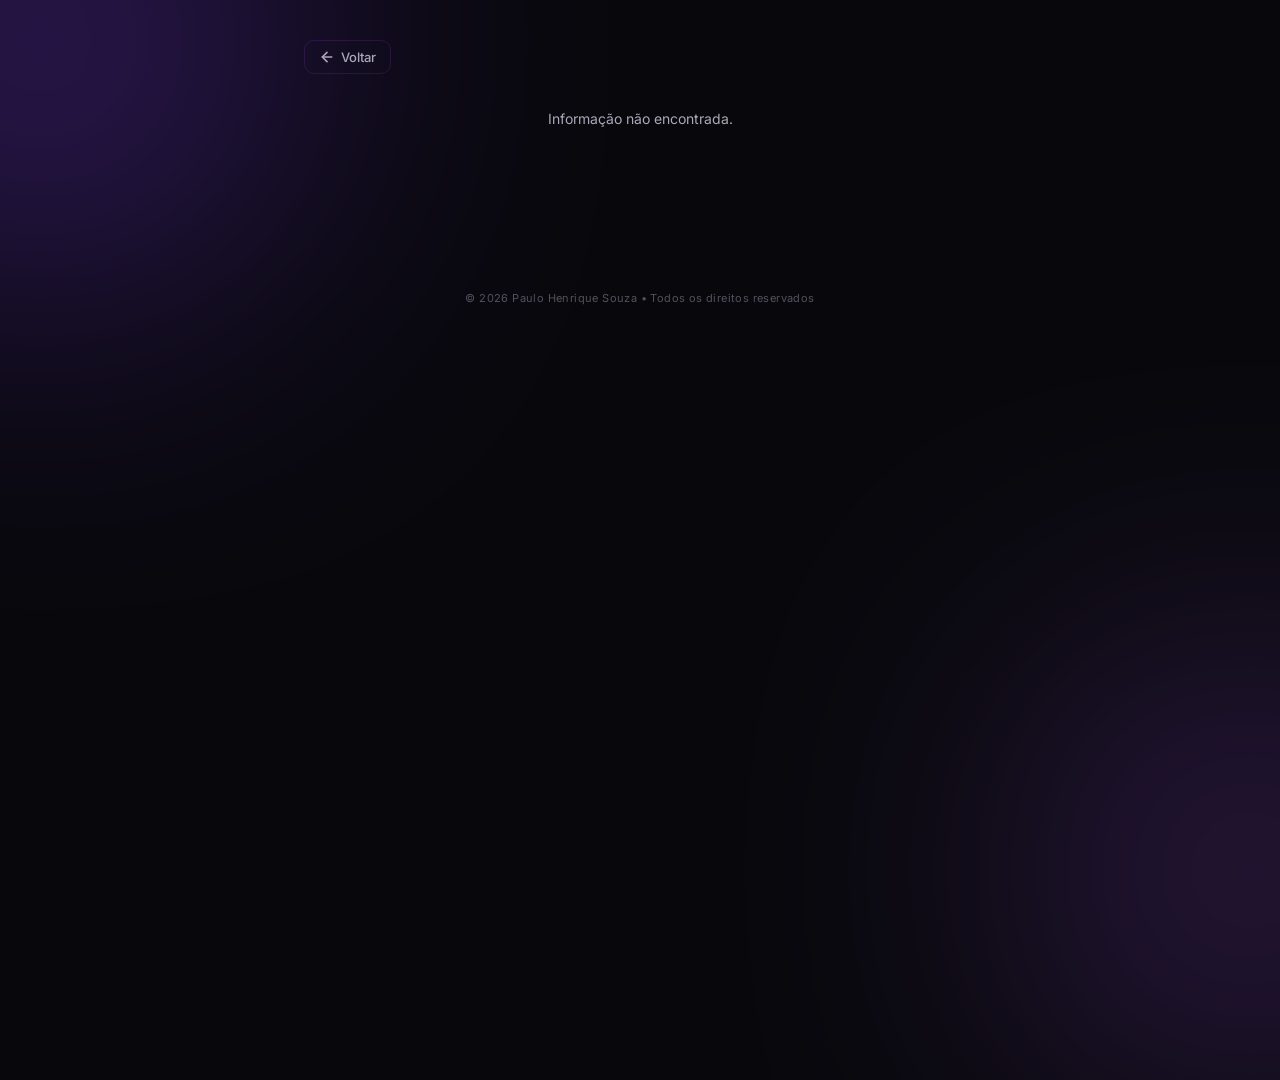
==== artigo.html @ f875420c "criando site" ====
<!DOCTYPE html>
<html lang="pt-BR">

<head>
    <meta charset="UTF-8">
    <meta name="viewport" content="width=device-width, initial-scale=1.0">
    <title>Informação - Paulo Henrique Souza</title>

    <meta name="description" content="Dicas e conteúdos sobre nutrição por Paulo Henrique Souza, nutricionista. Artigos sobre emagrecimento saudável, rótulos e alimentação consciente.">
    <link rel="canonical" href="https://paulohenriquex.github.io/paulohenriquenutri/artigo.html">
    <link rel="icon" type="image/svg+xml" href="favicon.svg">
    <link rel="apple-touch-icon" href="apple-touch-icon.png">

    <!-- Open Graph (preview ao compartilhar no WhatsApp, Instagram, Facebook...) -->
    <meta property="og:type" content="website">
    <meta property="og:site_name" content="Paulo Henrique Souza - Nutricionista">
    <meta property="og:title" content="Informação - Paulo Henrique Souza">
    <meta property="og:description" content="Dicas e conteúdos sobre nutrição por Paulo Henrique Souza, nutricionista. Artigos sobre emagrecimento saudável, rótulos e alimentação consciente.">
    <meta property="og:url" content="https://paulohenriquex.github.io/paulohenriquenutri/artigo.html">
    <meta property="og:image" content="https://paulohenriquex.github.io/paulohenriquenutri/og-image.jpg">
    <meta property="og:image:width" content="1200">
    <meta property="og:image:height" content="630">
    <meta property="og:locale" content="pt_BR">

    <!-- Twitter/X -->
    <meta name="twitter:card" content="summary_large_image">
    <meta name="twitter:title" content="Informação - Paulo Henrique Souza">
    <meta name="twitter:description" content="Dicas e conteúdos sobre nutrição por Paulo Henrique Souza, nutricionista. Artigos sobre emagrecimento saudável, rótulos e alimentação consciente.">
    <meta name="twitter:image" content="https://paulohenriquex.github.io/paulohenriquenutri/og-image.jpg">
    <link rel="preconnect" href="https://fonts.googleapis.com">
    <link rel="preconnect" href="https://fonts.gstatic.com" crossorigin>
    <link href="https://fonts.googleapis.com/css2?family=Inter:wght@300;400;500;600;700;800&display=swap"
        rel="stylesheet">
    <link rel="stylesheet" href="style.css">
    <link rel="stylesheet" href="informacoes.css">
</head>

<body class="pagina-info">

    <header class="topo">
        <a href="informacoes.html" class="voltar">
            <svg viewBox="0 0 24 24" fill="none" stroke="currentColor" stroke-width="2.5" stroke-linecap="round"
                stroke-linejoin="round">
                <line x1="19" y1="12" x2="5" y2="12" />
                <polyline points="12 19 5 12 12 5" />
            </svg>
            Voltar
        </a>
    </header>

    <article class="artigo" id="artigo">
        <div class="carregando">Carregando...</div>
    </article>

    <footer class="rodape-info">
        © 2026 Paulo Henrique Souza • Todos os direitos reservados
    </footer>

    <script src="artigo.js"></script>
</body>

</html>
---- style.css ----
/* ============================================
   VARIÁVEIS
   ============================================ */
:root {
    --roxo: #a855f7;
    --roxo-escuro: #7c3aed;
    --roxo-claro: #c084fc;
    --preto: #08080c;
    --card-bg: rgba(18, 18, 24, 0.75);
    --texto: #ffffff;
    --texto-suave: #a8a8b8;
    --texto-fraco: #52525f;
    --borda: rgba(168, 85, 247, 0.15);
    --borda-hover: rgba(168, 85, 247, 0.5);
    --raio: 24px;
    --transicao: cubic-bezier(0.22, 1, 0.36, 1);
}

/* ============================================
   RESET
   ============================================ */
* {
    margin: 0;
    padding: 0;
    box-sizing: border-box;
    font-family: 'Inter', sans-serif;
    -webkit-font-smoothing: antialiased;
    -moz-osx-font-smoothing: grayscale;
}

/* ============================================
   BODY
   ============================================ */
body {
    background: var(--preto);
    min-height: 100vh;
    display: flex;
    justify-content: center;
    align-items: center;
    padding: 24px;
    position: relative;
    overflow: hidden;
    color: var(--texto);
}

/* Brilhos de fundo */
body::before,
body::after {
    content: '';
    position: absolute;
    border-radius: 50%;
    filter: blur(140px);
    z-index: 0;
    pointer-events: none;
}

body::before {
    width: 520px;
    height: 520px;
    background: var(--roxo-escuro);
    top: -220px;
    left: -220px;
    opacity: 0.35;
    animation: float 12s ease-in-out infinite;
}

body::after {
    width: 420px;
    height: 420px;
    background: var(--roxo);
    bottom: -180px;
    right: -180px;
    opacity: 0.28;
    animation: float 14s ease-in-out infinite reverse;
}

@keyframes float {
    0%, 100% { transform: translate(0, 0) scale(1); }
    50% { transform: translate(40px, -40px) scale(1.05); }
}

/* ============================================
   CARD
   ============================================ */
.card {
    position: relative;
    z-index: 1;
    background: var(--card-bg);
    backdrop-filter: blur(24px) saturate(140%);
    -webkit-backdrop-filter: blur(24px) saturate(140%);
    border: 1px solid var(--borda);
    border-radius: var(--raio);
    padding: 52px 40px 44px;
    max-width: 420px;
    width: 100%;
    text-align: center;
    box-shadow:
        0 1px 0 rgba(255, 255, 255, 0.05) inset,
        0 30px 80px rgba(0, 0, 0, 0.6),
        0 0 120px rgba(124, 58, 237, 0.12);
    animation: fadeUp 0.9s var(--transicao) both;
}

/* Linha de brilho sutil no topo do card */
.card::before {
    content: '';
    position: absolute;
    top: 0;
    left: 50%;
    transform: translateX(-50%);
    width: 60%;
    height: 1px;
    background: linear-gradient(90deg, transparent, var(--roxo), transparent);
    opacity: 0.6;
}

@keyframes fadeUp {
    from {
        opacity: 0;
        transform: translateY(24px) scale(0.98);
    }
    to {
        opacity: 1;
        transform: translateY(0) scale(1);
    }
}

/* ============================================
   FOTO
   ============================================ */
.foto-wrapper {
    position: relative;
    display: inline-block;
    margin-bottom: 28px;
}

.foto-wrapper::before {
    content: '';
    position: absolute;
    inset: -4px;
    border-radius: 50%;
    background: conic-gradient(
        from 0deg,
        var(--roxo-escuro),
        var(--roxo-claro),
        var(--roxo),
        var(--roxo-escuro)
    );
    z-index: -1;
    animation: spin 8s linear infinite;
    filter: blur(0.5px);
}

.foto-wrapper::after {
    content: '';
    position: absolute;
    inset: -20px;
    border-radius: 50%;
    background: radial-gradient(circle, rgba(168, 85, 247, 0.25), transparent 70%);
    z-index: -2;
    opacity: 0.8;
    pointer-events: none;
}

@keyframes spin {
    to { transform: rotate(360deg); }
}

.foto {
    width: 160px;
    height: 160px;
    border-radius: 50%;
    object-fit: cover;
    object-position: center 30%;
    display: block;
    border: 4px solid var(--preto);
}

/* ============================================
   TEXTOS
   ============================================ */
h1 {
    font-size: 27px;
    font-weight: 700;
    letter-spacing: -0.6px;
    margin-bottom: 8px;
    background: linear-gradient(180deg, #ffffff 0%, #c9c9d6 100%);
    -webkit-background-clip: text;
    -webkit-text-fill-color: transparent;
    background-clip: text;
}

.titulo {
    color: var(--roxo-claro);
    font-size: 11px;
    font-weight: 600;
    letter-spacing: 4px;
    text-transform: uppercase;
    margin-bottom: 22px;
    opacity: 0.9;
}

.divider {
    width: 40px;
    height: 1px;
    background: linear-gradient(90deg, transparent, var(--roxo), transparent);
    margin: 0 auto 22px;
}

.descricao {
    color: var(--texto-suave);
    font-size: 14.5px;
    line-height: 1.65;
    font-weight: 300;
    margin-bottom: 32px;
    padding: 0 4px;
}

/* ============================================
   BOTÕES
   ============================================ */
.botoes {
    display: flex;
    flex-direction: column;
    gap: 12px;
}

.btn {
    display: flex;
    align-items: center;
    justify-content: center;
    gap: 10px;
    padding: 15px 22px;
    border-radius: 14px;
    text-decoration: none;
    font-weight: 600;
    font-size: 14.5px;
    letter-spacing: 0.2px;
    transition: all 0.35s var(--transicao);
    position: relative;
    overflow: hidden;
    border: 1px solid transparent;
    cursor: pointer;
}

.btn svg {
    width: 20px;
    height: 20px;
    flex-shrink: 0;
    transition: transform 0.35s var(--transicao);
}

.btn:hover svg {
    transform: scale(1.1);
}

/* --- WhatsApp (destaque) --- */
.btn-whatsapp {
    background: linear-gradient(135deg, var(--roxo-escuro), var(--roxo));
    color: #fff;
    box-shadow:
        0 1px 0 rgba(255, 255, 255, 0.2) inset,
        0 8px 24px rgba(124, 58, 237, 0.35);
}

.btn-whatsapp::before {
    content: '';
    position: absolute;
    top: 0;
    left: -120%;
    width: 100%;
    height: 100%;
    background: linear-gradient(
        90deg,
        transparent,
        rgba(255, 255, 255, 0.25),
        transparent
    );
    transition: left 0.7s var(--transicao);
}

.btn-whatsapp:hover {
    transform: translateY(-2px);
    box-shadow:
        0 1px 0 rgba(255, 255, 255, 0.2) inset,
        0 14px 32px rgba(124, 58, 237, 0.55);
}

.btn-whatsapp:hover::before {
    left: 120%;
}

.btn-whatsapp:active {
    transform: translateY(0);
}

/* --- Maps e Instagram (outline) --- */
.btn-maps,
.btn-instagram {
    background: rgba(255, 255, 255, 0.02);
    color: #d8d8e2;
    border: 1px solid rgba(168, 85, 247, 0.22);
}

.btn-maps:hover,
.btn-instagram:hover {
    transform: translateY(-2px);
    color: #fff;
    border-color: var(--borda-hover);
    background: rgba(168, 85, 247, 0.08);
    box-shadow: 0 10px 28px rgba(168, 85, 247, 0.18);
}

/* Instagram ganha o gradiente só no hover */
.btn-instagram:hover {
    background: linear-gradient(135deg, #833ab4, #fd1d1d, #fcb045);
    border-color: transparent;
    box-shadow: 0 12px 30px rgba(253, 29, 29, 0.35);
}

.btn:active {
    transform: translateY(0);
}

/* ============================================
   FOOTER
   ============================================ */
footer {
    margin-top: 34px;
    font-size: 11px;
    color: var(--texto-fraco);
    letter-spacing: 0.4px;
    font-weight: 400;
}

/* ============================================
   RESPONSIVO
   ============================================ */
@media (max-width: 480px) {
    .card {
        padding: 42px 26px 36px;
        border-radius: 22px;
    }
    .foto {
        width: 138px;
        height: 138px;
    }
    h1 {
        font-size: 23px;
    }
    .titulo {
        font-size: 10px;
        letter-spacing: 3px;
    }
    .btn {
        padding: 14px 18px;
        font-size: 14px;
    }
}

/* Acessibilidade: respeita quem prefere menos animação */
@media (prefers-reduced-motion: reduce) {
    *,
    *::before,
    *::after {
        animation-duration: 0.01ms !important;
        transition-duration: 0.01ms !important;
    }
}

/* ============================================
   BOTÃO IMC (mesma família visual)
   ============================================ */
.btn-imc {
    background: rgba(255, 255, 255, 0.02);
    color: #d8d8e2;
    border: 1px solid rgba(168, 85, 247, 0.22);
    font-family: inherit;
}

.btn-imc:hover {
    transform: translateY(-2px);
    color: #fff;
    border-color: var(--borda-hover);
    background: rgba(168, 85, 247, 0.08);
    box-shadow: 0 10px 28px rgba(168, 85, 247, 0.18);
}

/* ============================================
   MODAL
   ============================================ */
.modal {
    position: fixed;
    inset: 0;
    z-index: 100;
    display: flex;
    align-items: center;
    justify-content: center;
    padding: 20px;
    opacity: 0;
    visibility: hidden;
    transition: opacity 0.3s var(--transicao), visibility 0.3s;
}

.modal.aberto {
    opacity: 1;
    visibility: visible;
}

.modal-overlay {
    position: absolute;
    inset: 0;
    background: rgba(0, 0, 0, 0.7);
    backdrop-filter: blur(6px);
    -webkit-backdrop-filter: blur(6px);
    cursor: pointer;
}

.modal-card {
    position: relative;
    z-index: 1;
    background: rgba(18, 18, 24, 0.95);
    backdrop-filter: blur(24px);
    -webkit-backdrop-filter: blur(24px);
    border: 1px solid var(--borda);
    border-radius: 22px;
    padding: 36px 30px 30px;
    max-width: 380px;
    width: 100%;
    box-shadow: 0 30px 80px rgba(0, 0, 0, 0.7);
    transform: scale(0.94) translateY(10px);
    transition: transform 0.35s var(--transicao);
}

.modal.aberto .modal-card {
    transform: scale(1) translateY(0);
}

.modal-fechar {
    position: absolute;
    top: 14px;
    right: 14px;
    width: 32px;
    height: 32px;
    border-radius: 50%;
    border: 1px solid rgba(168, 85, 247, 0.2);
    background: transparent;
    color: #a8a8b8;
    display: flex;
    align-items: center;
    justify-content: center;
    cursor: pointer;
    transition: all 0.25s var(--transicao);
}

.modal-fechar:hover {
    background: rgba(168, 85, 247, 0.15);
    color: #fff;
    border-color: var(--borda-hover);
    transform: rotate(90deg);
}

.modal-fechar svg {
    width: 16px;
    height: 16px;
}

.modal-card h2 {
    font-size: 21px;
    font-weight: 700;
    letter-spacing: -0.4px;
    margin-bottom: 6px;
    background: linear-gradient(180deg, #fff 0%, #c9c9d6 100%);
    -webkit-background-clip: text;
    -webkit-text-fill-color: transparent;
    background-clip: text;
}

.modal-sub {
    color: var(--texto-suave);
    font-size: 13px;
    font-weight: 300;
    margin-bottom: 22px;
    line-height: 1.5;
}

.campo {
    margin-bottom: 14px;
    text-align: left;
}

.campo label {
    display: block;
    font-size: 12px;
    font-weight: 500;
    color: var(--texto-suave);
    margin-bottom: 6px;
    letter-spacing: 0.3px;
    text-transform: uppercase;
}

.campo input {
    width: 100%;
    padding: 13px 16px;
    border-radius: 12px;
    border: 1px solid rgba(168, 85, 247, 0.2);
    background: rgba(10, 10, 15, 0.6);
    color: #fff;
    font-size: 15px;
    font-family: inherit;
    outline: none;
    transition: all 0.25s var(--transicao);
}

.campo input::placeholder {
    color: #4a4a58;
}

.campo input:focus {
    border-color: var(--borda-hover);
    background: rgba(10, 10, 15, 0.85);
    box-shadow: 0 0 0 4px rgba(168, 85, 247, 0.1);
}

/* Remove as setinhas do input number */
.campo input::-webkit-outer-spin-button,
.campo input::-webkit-inner-spin-button {
    -webkit-appearance: none;
    margin: 0;
}
.campo input[type=number] {
    -moz-appearance: textfield;
}

.btn-calcular {
    width: 100%;
    padding: 14px;
    border-radius: 12px;
    border: none;
    background: linear-gradient(135deg, var(--roxo-escuro), var(--roxo));
    color: #fff;
    font-size: 15px;
    font-weight: 600;
    font-family: inherit;
    cursor: pointer;
    margin-top: 6px;
    transition: all 0.3s var(--transicao);
    box-shadow:
        0 1px 0 rgba(255, 255, 255, 0.2) inset,
        0 8px 24px rgba(124, 58, 237, 0.35);
}

.btn-calcular:hover {
    transform: translateY(-2px);
    box-shadow:
        0 1px 0 rgba(255, 255, 255, 0.2) inset,
        0 14px 32px rgba(124, 58, 237, 0.55);
}

.btn-calcular:active {
    transform: translateY(0);
}

/* Resultado */
.resultado {
    margin-top: 22px;
    padding: 20px;
    border-radius: 14px;
    background: rgba(10, 10, 15, 0.5);
    border: 1px solid rgba(168, 85, 247, 0.12);
    text-align: center;
    transition: all 0.4s var(--transicao);
}

.resultado-valor {
    font-size: 34px;
    font-weight: 700;
    letter-spacing: -1px;
    line-height: 1;
    margin-bottom: 6px;
    background: linear-gradient(180deg, #fff 0%, var(--roxo-claro) 100%);
    -webkit-background-clip: text;
    -webkit-text-fill-color: transparent;
    background-clip: text;
    transition: all 0.3s var(--transicao);
}

.resultado-class {
    font-size: 13px;
    color: var(--texto-suave);
    font-weight: 400;
    letter-spacing: 0.3px;
}

/* Faixas de referência */
.faixas {
    margin-top: 20px;
    padding-top: 18px;
    border-top: 1px solid rgba(168, 85, 247, 0.1);
    display: flex;
    flex-direction: column;
    gap: 8px;
}

.faixa {
    display: flex;
    align-items: center;
    gap: 10px;
    font-size: 12px;
    color: var(--texto-suave);
    font-weight: 300;
}

.dot {
    width: 8px;
    height: 8px;
    border-radius: 50%;
    flex-shrink: 0;
}

.dot.azul { background: #60a5fa; }
.dot.verde { background: #4ade80; }
.dot.amarelo { background: #facc15; }
.dot.laranja { background: #fb923c; }
.dot.vermelho { background: #f87171; }

/* ============================================
   BOTÃO FLUTUANTE WHATSAPP
   ============================================ */
.float-wpp {
    position: fixed;
    bottom: 24px;
    right: 24px;
    width: 56px;
    height: 56px;
    border-radius: 50%;
    background: linear-gradient(135deg, var(--roxo-escuro), var(--roxo));
    color: #fff;
    display: flex;
    align-items: center;
    justify-content: center;
    z-index: 50;
    box-shadow:
        0 1px 0 rgba(255, 255, 255, 0.25) inset,
        0 12px 32px rgba(124, 58, 237, 0.5);
    transition: all 0.3s var(--transicao);
    animation: pulse 2.5s infinite;
}

.float-wpp svg {
    width: 26px;
    height: 26px;
}

.float-wpp:hover {
    transform: scale(1.1) rotate(6deg);
    box-shadow:
        0 1px 0 rgba(255, 255, 255, 0.25) inset,
        0 16px 40px rgba(124, 58, 237, 0.7);
}

@keyframes pulse {
    0% {
        box-shadow:
            0 1px 0 rgba(255, 255, 255, 0.25) inset,
            0 12px 32px rgba(124, 58, 237, 0.5),
            0 0 0 0 rgba(168, 85, 247, 0.5);
    }
    70% {
        box-shadow:
            0 1px 0 rgba(255, 255, 255, 0.25) inset,
            0 12px 32px rgba(124, 58, 237, 0.5),
            0 0 0 16px rgba(168, 85, 247, 0);
    }
    100% {
        box-shadow:
            0 1px 0 rgba(255, 255, 255, 0.25) inset,
            0 12px 32px rgba(124, 58, 237, 0.5),
            0 0 0 0 rgba(168, 85, 247, 0);
    }
}

/* Ajuste do float em mobile */
@media (max-width: 480px) {
    .float-wpp {
        width: 52px;
        height: 52px;
        bottom: 18px;
        right: 18px;
    }
    .float-wpp svg {
        width: 24px;
        height: 24px;
    }
}

/* ============================================
   ANIMAÇÃO ESCALONADA DOS BOTÕES
   ============================================ */
.botoes .btn {
    animation: fadeUp 0.7s var(--transicao) both;
}

.botoes .btn:nth-child(1) { animation-delay: 0.15s; }
.botoes .btn:nth-child(2) { animation-delay: 0.25s; }
.botoes .btn:nth-child(3) { animation-delay: 0.35s; }
.botoes .btn:nth-child(4) { animation-delay: 0.45s; }

.btn-info {
    background: rgba(255, 255, 255, 0.02);
    color: #d8d8e2;
    border: 1px solid rgba(168, 85, 247, 0.22);
    font-family: inherit;
}

.btn-info:hover {
    transform: translateY(-2px);
    color: #fff;
    border-color: var(--borda-hover);
    background: rgba(168, 85, 247, 0.08);
    box-shadow: 0 10px 28px rgba(168, 85, 247, 0.18);
}
---- informacoes.css ----
/* ============================================
   PÁGINA DE INFORMAÇÕES
   ============================================ */
body.pagina-info {
    display: block;
    overflow-y: auto;
    padding: 0;
    background: var(--preto);
}

.topo {
    max-width: 720px;
    margin: 0 auto;
    padding: 40px 24px 30px;
    text-align: center;
    position: relative;
    z-index: 1;
}

.voltar {
    position: absolute;
    top: 40px;
    left: 24px;
    display: inline-flex;
    align-items: center;
    gap: 6px;
    color: var(--texto-suave);
    text-decoration: none;
    font-size: 13px;
    font-weight: 500;
    padding: 8px 14px;
    border-radius: 10px;
    border: 1px solid rgba(168, 85, 247, 0.15);
    transition: all 0.25s var(--transicao);
}

.voltar:hover {
    color: #fff;
    border-color: var(--borda-hover);
    background: rgba(168, 85, 247, 0.08);
}

.voltar svg {
    width: 16px;
    height: 16px;
}

.topo h1 {
    font-size: 32px;
    font-weight: 700;
    letter-spacing: -0.6px;
    margin-bottom: 8px;
    background: linear-gradient(180deg, #fff 0%, #c9c9d6 100%);
    -webkit-background-clip: text;
    -webkit-text-fill-color: transparent;
    background-clip: text;
}

.topo-sub {
    color: var(--texto-suave);
    font-size: 14px;
    font-weight: 300;
}

/* ============================================
   LISTA DE ARTIGOS
   ============================================ */
.lista-info {
    max-width: 720px;
    margin: 0 auto;
    padding: 0 24px 60px;
    position: relative;
    z-index: 1;
    display: flex;
    flex-direction: column;
    gap: 16px;
}

.carregando {
    text-align: center;
    color: var(--texto-suave);
    font-size: 14px;
    padding: 40px 0;
}

.card-info {
    background: var(--card-bg);
    backdrop-filter: blur(20px);
    -webkit-backdrop-filter: blur(20px);
    border: 1px solid var(--borda);
    border-radius: 18px;
    padding: 26px 26px 22px;
    transition: all 0.3s var(--transicao);
    animation: fadeUp 0.6s var(--transicao) both;
    cursor: pointer;
    text-decoration: none;
    color: inherit;
    display: block;
}

.card-info:hover {
    transform: translateY(-3px);
    border-color: var(--borda-hover);
    box-shadow: 0 16px 40px rgba(124, 58, 237, 0.2);
}

.card-info h2 {
    font-size: 19px;
    font-weight: 600;
    color: #fff;
    margin-bottom: 8px;
    letter-spacing: -0.3px;
    line-height: 1.3;
}

.card-info .data {
    font-size: 11px;
    color: var(--roxo-claro);
    font-weight: 500;
    letter-spacing: 2px;
    text-transform: uppercase;
    margin-bottom: 12px;
}

.card-info .resumo {
    font-size: 14px;
    color: var(--texto-suave);
    line-height: 1.6;
    font-weight: 300;
}

.card-info .ler-mais {
    display: inline-flex;
    align-items: center;
    gap: 6px;
    margin-top: 14px;
    font-size: 13px;
    font-weight: 600;
    color: var(--roxo-claro);
    transition: gap 0.25s var(--transicao);
}

.card-info:hover .ler-mais {
    gap: 10px;
}

.card-info .ler-mais svg {
    width: 14px;
    height: 14px;
}

.rodape-info {
    text-align: center;
    font-size: 11px;
    color: var(--texto-fraco);
    padding: 30px 24px;
    letter-spacing: 0.4px;
}

/* ============================================
   PÁGINA DE ARTIGO INDIVIDUAL
   ============================================ */
.artigo {
    max-width: 720px;
    margin: 0 auto;
    padding: 0 24px 60px;
    position: relative;
    z-index: 1;
}

.artigo h1 {
    font-size: 30px;
    font-weight: 700;
    letter-spacing: -0.5px;
    line-height: 1.25;
    margin-bottom: 14px;
    background: linear-gradient(180deg, #fff 0%, #c9c9d6 100%);
    -webkit-background-clip: text;
    -webkit-text-fill-color: transparent;
    background-clip: text;
    text-align: left;
}

.artigo .data {
    font-size: 11px;
    color: var(--roxo-claro);
    font-weight: 500;
    letter-spacing: 2px;
    text-transform: uppercase;
    margin-bottom: 28px;
}

.artigo .conteudo {
    color: var(--texto-suave);
    font-size: 15.5px;
    line-height: 1.75;
    font-weight: 300;
}

.artigo .conteudo p {
    margin-bottom: 16px;
}

.artigo .conteudo h3 {
    font-size: 18px;
    font-weight: 600;
    color: #fff;
    margin: 26px 0 12px;
    letter-spacing: -0.3px;
}

.artigo .conteudo ul {
    margin: 12px 0 18px 22px;
}

.artigo .conteudo li {
    margin-bottom: 8px;
}

.artigo .conteudo strong {
    color: #fff;
    font-weight: 600;
}

@media (max-width: 480px) {
    .topo {
        padding: 30px 20px 24px;
    }
    .topo h1 {
        font-size: 26px;
    }
    .voltar {
        top: 30px;
        left: 20px;
        padding: 6px 10px;
        font-size: 12px;
    }
    .lista-info, .artigo {
        padding-left: 20px;
        padding-right: 20px;
    }
    .card-info {
        padding: 22px 20px 18px;
    }
    .card-info h2 {
        font-size: 17px;
    }
    .artigo h1 {
        font-size: 24px;
    }
}
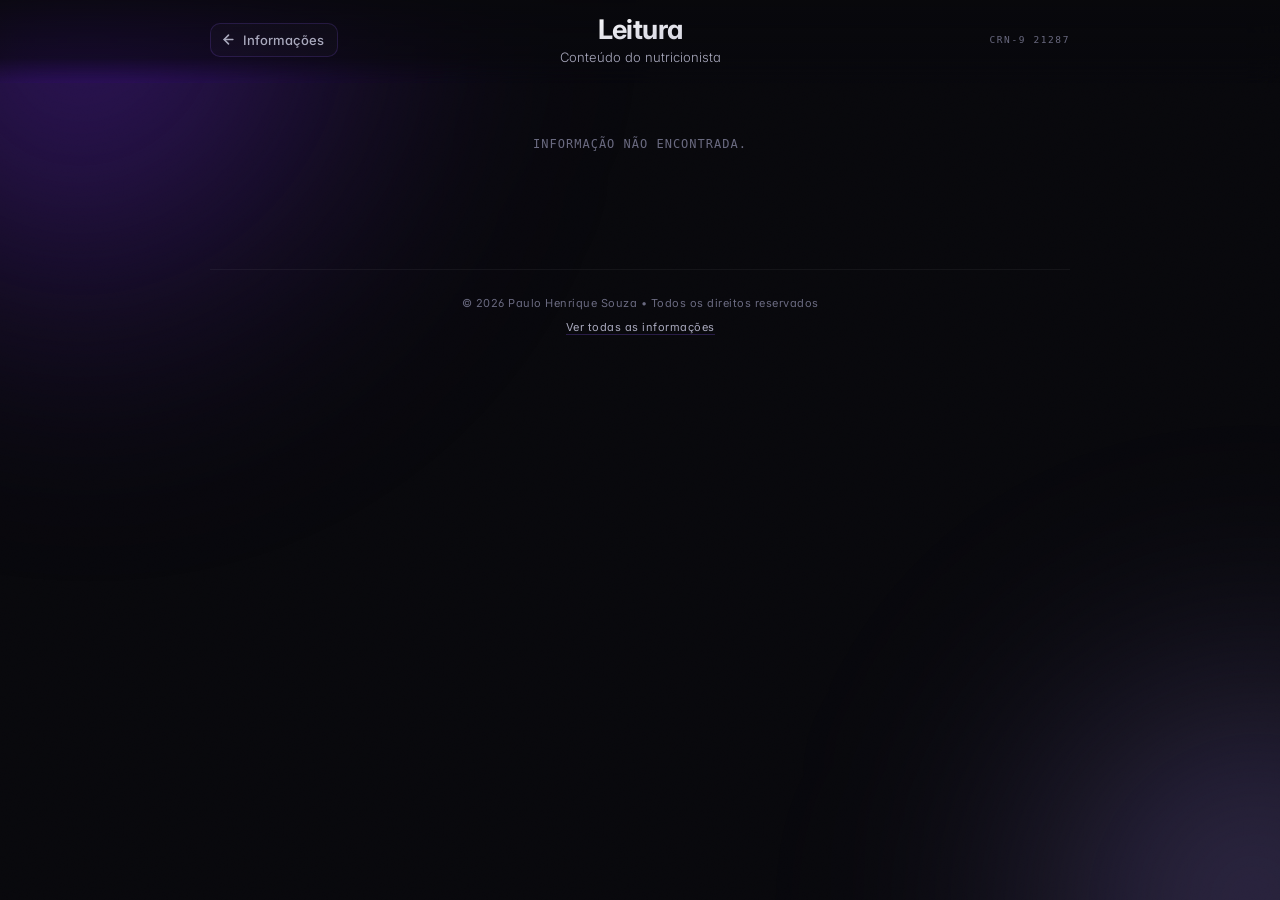
==== commit 22c870f5: "atualizando postagem" ====
--- a/artigo.html
+++ b/artigo.html
@@ -4,18 +4,21 @@
 <head>
     <meta charset="UTF-8">
     <meta name="viewport" content="width=device-width, initial-scale=1.0">
+    <meta name="theme-color" content="#08080c">
     <title>Informação - Paulo Henrique Souza</title>
 
-    <meta name="description" content="Dicas e conteúdos sobre nutrição por Paulo Henrique Souza, nutricionista. Artigos sobre emagrecimento saudável, rótulos e alimentação consciente.">
+    <meta name="description"
+        content="Dicas e conteúdos sobre nutrição por Paulo Henrique Souza, nutricionista. Artigos sobre emagrecimento saudável, rótulos e alimentação consciente.">
     <link rel="canonical" href="https://paulohenriquex.github.io/paulohenriquenutri/artigo.html">
     <link rel="icon" type="image/svg+xml" href="favicon.svg">
     <link rel="apple-touch-icon" href="apple-touch-icon.png">
 
     <!-- Open Graph (preview ao compartilhar no WhatsApp, Instagram, Facebook...) -->
-    <meta property="og:type" content="website">
+    <meta property="og:type" content="article">
     <meta property="og:site_name" content="Paulo Henrique Souza - Nutricionista">
     <meta property="og:title" content="Informação - Paulo Henrique Souza">
-    <meta property="og:description" content="Dicas e conteúdos sobre nutrição por Paulo Henrique Souza, nutricionista. Artigos sobre emagrecimento saudável, rótulos e alimentação consciente.">
+    <meta property="og:description"
+        content="Dicas e conteúdos sobre nutrição por Paulo Henrique Souza, nutricionista. Artigos sobre emagrecimento saudável, rótulos e alimentação consciente.">
     <meta property="og:url" content="https://paulohenriquex.github.io/paulohenriquenutri/artigo.html">
     <meta property="og:image" content="https://paulohenriquex.github.io/paulohenriquenutri/og-image.jpg">
     <meta property="og:image:width" content="1200">
@@ -25,7 +28,8 @@
     <!-- Twitter/X -->
     <meta name="twitter:card" content="summary_large_image">
     <meta name="twitter:title" content="Informação - Paulo Henrique Souza">
-    <meta name="twitter:description" content="Dicas e conteúdos sobre nutrição por Paulo Henrique Souza, nutricionista. Artigos sobre emagrecimento saudável, rótulos e alimentação consciente.">
+    <meta name="twitter:description"
+        content="Dicas e conteúdos sobre nutrição por Paulo Henrique Souza, nutricionista. Artigos sobre emagrecimento saudável, rótulos e alimentação consciente.">
     <meta name="twitter:image" content="https://paulohenriquex.github.io/paulohenriquenutri/og-image.jpg">
     <link rel="preconnect" href="https://fonts.googleapis.com">
     <link rel="preconnect" href="https://fonts.gstatic.com" crossorigin>
@@ -33,30 +37,51 @@
         rel="stylesheet">
     <link rel="stylesheet" href="style.css">
     <link rel="stylesheet" href="informacoes.css">
+
+    <!-- Marca que o JS está ativo (evita conteúdo escondido sem JS) -->
+    <script>document.documentElement.classList.add('js');</script>
 </head>
 
 <body class="pagina-info">
 
+    <!-- Fundo atmosférico -->
+    <div class="bg" aria-hidden="true"></div>
+    <div class="bg-grain" aria-hidden="true"></div>
+
     <header class="topo">
-        <a href="informacoes.html" class="voltar">
-            <svg viewBox="0 0 24 24" fill="none" stroke="currentColor" stroke-width="2.5" stroke-linecap="round"
-                stroke-linejoin="round">
-                <line x1="19" y1="12" x2="5" y2="12" />
-                <polyline points="12 19 5 12 12 5" />
-            </svg>
-            Voltar
-        </a>
+        <div class="topo-inner">
+            <a href="informacoes.html" class="voltar">
+                <svg viewBox="0 0 24 24" fill="none" stroke="currentColor" stroke-width="2.5" stroke-linecap="round"
+                    stroke-linejoin="round" aria-hidden="true">
+                    <line x1="19" y1="12" x2="5" y2="12" />
+                    <polyline points="12 19 5 12 12 5" />
+                </svg>
+                Informações
+            </a>
+
+            <div class="topo-centro">
+                <h1>Leitura</h1>
+                <p class="topo-sub">Conteúdo do nutricionista</p>
+            </div>
+
+            <span class="topo-marca" aria-hidden="true">CRN-9 21287</span>
+        </div>
     </header>
 
     <article class="artigo" id="artigo">
-        <div class="carregando">Carregando...</div>
+        <div class="carregando">Carregando…</div>
     </article>
 
     <footer class="rodape-info">
-        © 2026 Paulo Henrique Souza • Todos os direitos reservados
+        <p>© <span data-ano>2026</span> Paulo Henrique Souza • Todos os direitos reservados</p>
+        <p style="margin-top:10px">
+            <a class="rodape-link" href="informacoes.html">Ver todas as informações</a>
+        </p>
     </footer>
 
+    <!-- Utilidades compartilhadas (revelar ao rolar, ano do rodapé) -->
+    <script src="script.js"></script>
     <script src="artigo.js"></script>
 </body>
 
-</html>+</html>
--- a/style.css
+++ b/style.css
@@ -1,393 +1,493 @@
-/* ============================================
-   VARIÁVEIS
+/* ============================================================
+   PAULO HENRIQUE SOUZA — NUTRICIONISTA
+   Folha de estilo principal
+   ============================================================ */
+
+/* ============================================
+   1. TOKENS
    ============================================ */
 :root {
-    --roxo: #a855f7;
-    --roxo-escuro: #7c3aed;
-    --roxo-claro: #c084fc;
+    /* Marca */
+    --roxo: #8b5cf6;
+    --roxo-escuro: #6d28d9;
+    --roxo-claro: #c4b5fd;
+
+    /* Superfícies */
     --preto: #08080c;
-    --card-bg: rgba(18, 18, 24, 0.75);
-    --texto: #ffffff;
-    --texto-suave: #a8a8b8;
-    --texto-fraco: #52525f;
-    --borda: rgba(168, 85, 247, 0.15);
-    --borda-hover: rgba(168, 85, 247, 0.5);
-    --raio: 24px;
+    --fundo: #08080c;
+    --card-bg: rgba(20, 20, 30, 0.55);
+    --superficie: rgba(20, 20, 30, 0.55);
+    --superficie-alta: rgba(28, 28, 40, 0.72);
+
+    /* Texto */
+    --texto: #f4f4f8;
+    --texto-suave: #a9a9bd;
+    --texto-fraco: #6a6a80;
+
+    /* Bordas e luz */
+    --borda: rgba(139, 92, 246, 0.14);
+    --borda-forte: rgba(139, 92, 246, 0.34);
+    --borda-hover: rgba(139, 92, 246, 0.5);
+    --brilho: rgba(139, 92, 246, 0.28);
+
+    /* Formas */
+    --raio: 22px;
+    --raio-md: 14px;
+    --raio-pill: 999px;
+
+    /* Movimento */
+    --ease: cubic-bezier(0.22, 1, 0.36, 1);
     --transicao: cubic-bezier(0.22, 1, 0.36, 1);
-}
-
-/* ============================================
-   RESET
+
+    /* Tipografia */
+    --mono: ui-monospace, "SF Mono", SFMono-Regular, Menlo, Consolas, monospace;
+}
+
+/* ============================================
+   2. RESET
    ============================================ */
 * {
     margin: 0;
     padding: 0;
     box-sizing: border-box;
-    font-family: 'Inter', sans-serif;
+}
+
+html {
+    -webkit-text-size-adjust: 100%;
+}
+
+body {
+    font-family: 'Inter', -apple-system, BlinkMacSystemFont, 'Segoe UI', sans-serif;
     -webkit-font-smoothing: antialiased;
     -moz-osx-font-smoothing: grayscale;
-}
-
-/* ============================================
-   BODY
-   ============================================ */
-body {
-    background: var(--preto);
+    font-feature-settings: 'cv11', 'ss01';
+    background: var(--fundo);
+    color: var(--texto);
+}
+
+img,
+svg {
+    display: block;
+    max-width: 100%;
+}
+
+button,
+input {
+    font: inherit;
+    color: inherit;
+}
+
+::selection {
+    background: rgba(139, 92, 246, 0.35);
+    color: #fff;
+}
+
+/* Foco visível para navegação por teclado */
+:focus-visible {
+    outline: 2px solid var(--roxo-claro);
+    outline-offset: 3px;
+    border-radius: 6px;
+}
+
+/* Barra de rolagem discreta */
+::-webkit-scrollbar {
+    width: 10px;
+    height: 10px;
+}
+
+::-webkit-scrollbar-track {
+    background: transparent;
+}
+
+::-webkit-scrollbar-thumb {
+    background: rgba(139, 92, 246, 0.25);
+    border-radius: 999px;
+    border: 3px solid transparent;
+    background-clip: content-box;
+}
+
+::-webkit-scrollbar-thumb:hover {
+    background: rgba(139, 92, 246, 0.45);
+    background-clip: content-box;
+}
+
+/* ============================================
+   3. FUNDO ATMOSFÉRICO (fixo, sem "pular" no scroll)
+   ============================================ */
+.bg {
+    position: fixed;
+    inset: 0;
+    z-index: 0;
+    overflow: hidden;
+    pointer-events: none;
+}
+
+.bg::before,
+.bg::after {
+    content: '';
+    position: absolute;
+    border-radius: 50%;
+    filter: blur(120px);
+}
+
+/* Halo violeta superior esquerdo */
+.bg::before {
+    width: 46vw;
+    height: 46vw;
+    min-width: 320px;
+    min-height: 320px;
+    top: -14vw;
+    left: -10vw;
+    background: radial-gradient(circle at 30% 30%, rgba(109, 40, 217, 0.55), transparent 70%);
+    animation: drift 26s var(--ease) infinite;
+}
+
+/* Halo lilás inferior direito */
+.bg::after {
+    width: 38vw;
+    height: 38vw;
+    min-width: 280px;
+    min-height: 280px;
+    right: -12vw;
+    bottom: -14vw;
+    background: radial-gradient(circle at 70% 70%, rgba(167, 139, 250, 0.42), transparent 70%);
+    animation: drift 32s var(--ease) infinite reverse;
+}
+
+@keyframes drift {
+    0%, 100% { transform: translate3d(0, 0, 0) scale(1); }
+    50%      { transform: translate3d(3%, 4%, 0) scale(1.08); }
+}
+
+/* Textura sutil de grão — tira o aspecto "plástico" do gradiente */
+.bg-grain {
+    position: fixed;
+    inset: 0;
+    z-index: 1;
+    pointer-events: none;
+    opacity: 0.035;
+    mix-blend-mode: overlay;
+    background-image: url("data:image/svg+xml,%3Csvg xmlns='http://www.w3.org/2000/svg' width='160' height='160'%3E%3Cfilter id='n'%3E%3CfeTurbulence type='fractalNoise' baseFrequency='0.8' numOctaves='3' stitchTiles='stitch'/%3E%3C/filter%3E%3Crect width='160' height='160' filter='url(%23n)'/%3E%3C/svg%3E");
+}
+
+/* ============================================
+   4. PÁGINA INICIAL (link na bio)
+   ============================================ */
+body.pagina-home {
     min-height: 100vh;
+    min-height: 100dvh;
     display: flex;
     justify-content: center;
     align-items: center;
-    padding: 24px;
-    position: relative;
-    overflow: hidden;
-    color: var(--texto);
-}
-
-/* Brilhos de fundo */
-body::before,
-body::after {
-    content: '';
-    position: absolute;
-    border-radius: 50%;
-    filter: blur(140px);
-    z-index: 0;
-    pointer-events: none;
-}
-
-body::before {
-    width: 520px;
-    height: 520px;
-    background: var(--roxo-escuro);
-    top: -220px;
-    left: -220px;
-    opacity: 0.35;
-    animation: float 12s ease-in-out infinite;
-}
-
-body::after {
-    width: 420px;
-    height: 420px;
-    background: var(--roxo);
-    bottom: -180px;
-    right: -180px;
-    opacity: 0.28;
-    animation: float 14s ease-in-out infinite reverse;
-}
-
-@keyframes float {
-    0%, 100% { transform: translate(0, 0) scale(1); }
-    50% { transform: translate(40px, -40px) scale(1.05); }
-}
-
-/* ============================================
-   CARD
-   ============================================ */
+    padding: 32px 20px;
+    overflow-x: hidden;
+}
+
 .card {
     position: relative;
     z-index: 1;
+    width: 100%;
+    max-width: 900px;
     background: var(--card-bg);
-    backdrop-filter: blur(24px) saturate(140%);
-    -webkit-backdrop-filter: blur(24px) saturate(140%);
+    backdrop-filter: blur(28px) saturate(150%);
+    -webkit-backdrop-filter: blur(28px) saturate(150%);
     border: 1px solid var(--borda);
     border-radius: var(--raio);
-    padding: 52px 40px 44px;
-    max-width: 420px;
-    width: 100%;
-    text-align: center;
+    padding: 48px 44px 36px;
     box-shadow:
-        0 1px 0 rgba(255, 255, 255, 0.05) inset,
-        0 30px 80px rgba(0, 0, 0, 0.6),
-        0 0 120px rgba(124, 58, 237, 0.12);
-    animation: fadeUp 0.9s var(--transicao) both;
-}
-
-/* Linha de brilho sutil no topo do card */
+        inset 0 1px 0 rgba(255, 255, 255, 0.06),
+        0 32px 90px rgba(0, 0, 0, 0.55);
+}
+
+/* Fio de luz no topo do cartão */
 .card::before {
     content: '';
     position: absolute;
-    top: 0;
+    top: -1px;
     left: 50%;
     transform: translateX(-50%);
-    width: 60%;
+    width: min(420px, 70%);
     height: 1px;
-    background: linear-gradient(90deg, transparent, var(--roxo), transparent);
-    opacity: 0.6;
-}
-
-@keyframes fadeUp {
-    from {
-        opacity: 0;
-        transform: translateY(24px) scale(0.98);
-    }
-    to {
-        opacity: 1;
-        transform: translateY(0) scale(1);
-    }
-}
-
-/* ============================================
-   FOTO
-   ============================================ */
+    background: linear-gradient(90deg, transparent, rgba(196, 181, 253, 0.85), transparent);
+}
+
+/* Traço fino separando as duas colunas */
+.card::after {
+    content: '';
+    position: absolute;
+    top: 56px;
+    bottom: 92px;
+    left: 38%;
+    width: 1px;
+    background: linear-gradient(180deg, transparent, rgba(139, 92, 246, 0.28) 22%, rgba(139, 92, 246, 0.28) 78%, transparent);
+    pointer-events: none;
+}
+
+.card-inner {
+    display: grid;
+    grid-template-columns: minmax(0, 34%) minmax(0, 1fr);
+    gap: 48px;
+    align-items: center;
+}
+
+.identity {
+    text-align: center;
+}
+
+.actions {
+    min-width: 0;
+}
+
+/* --- Foto --- */
 .foto-wrapper {
     position: relative;
     display: inline-block;
-    margin-bottom: 28px;
-}
-
+    margin-bottom: 22px;
+    isolation: isolate;
+}
+
+/* Anel de gradiente */
 .foto-wrapper::before {
     content: '';
     position: absolute;
-    inset: -4px;
+    inset: -5px;
     border-radius: 50%;
-    background: conic-gradient(
-        from 0deg,
-        var(--roxo-escuro),
-        var(--roxo-claro),
-        var(--roxo),
-        var(--roxo-escuro)
-    );
-    z-index: -1;
-    animation: spin 8s linear infinite;
-    filter: blur(0.5px);
-}
-
+    background: conic-gradient(from 140deg, var(--roxo-escuro), var(--roxo-claro), var(--roxo), var(--roxo-escuro));
+    z-index: -2;
+    opacity: 0.9;
+}
+
+/* Aura suave por trás */
 .foto-wrapper::after {
     content: '';
     position: absolute;
-    inset: -20px;
+    inset: -34px;
     border-radius: 50%;
-    background: radial-gradient(circle, rgba(168, 85, 247, 0.25), transparent 70%);
-    z-index: -2;
-    opacity: 0.8;
-    pointer-events: none;
-}
-
-@keyframes spin {
-    to { transform: rotate(360deg); }
+    background: radial-gradient(circle, rgba(139, 92, 246, 0.22), transparent 70%);
+    z-index: -3;
+    transition: transform 0.6s var(--ease), opacity 0.6s var(--ease);
+}
+
+.foto-wrapper:hover::after {
+    transform: scale(1.12);
+    opacity: 1;
 }
 
 .foto {
-    width: 160px;
-    height: 160px;
+    width: 168px;
+    height: 168px;
     border-radius: 50%;
     object-fit: cover;
-    object-position: center 30%;
-    display: block;
-    border: 4px solid var(--preto);
-}
-
-/* ============================================
-   TEXTOS
-   ============================================ */
+    object-position: center 28%;
+    border: 5px solid var(--fundo);
+    transition: transform 0.6s var(--ease);
+}
+
+.foto-wrapper:hover .foto {
+    transform: scale(1.02);
+}
+
+/* --- Textos --- */
 h1 {
-    font-size: 27px;
+    font-size: 30px;
     font-weight: 700;
-    letter-spacing: -0.6px;
-    margin-bottom: 8px;
-    background: linear-gradient(180deg, #ffffff 0%, #c9c9d6 100%);
+    letter-spacing: -0.9px;
+    line-height: 1.1;
+    margin-bottom: 10px;
+    background: linear-gradient(170deg, #ffffff 20%, #b9b9cc 100%);
     -webkit-background-clip: text;
+    background-clip: text;
     -webkit-text-fill-color: transparent;
-    background-clip: text;
 }
 
 .titulo {
+    display: inline-flex;
+    align-items: center;
+    gap: 8px;
     color: var(--roxo-claro);
-    font-size: 11px;
-    font-weight: 600;
-    letter-spacing: 4px;
+    font-family: var(--mono);
+    font-size: 10.5px;
+    font-weight: 500;
+    letter-spacing: 1.6px;
     text-transform: uppercase;
-    margin-bottom: 22px;
-    opacity: 0.9;
+    opacity: 0.85;
+}
+
+.titulo::before {
+    content: '';
+    width: 5px;
+    height: 5px;
+    border-radius: 50%;
+    background: var(--roxo-claro);
+    box-shadow: 0 0 10px var(--roxo);
 }
 
 .divider {
-    width: 40px;
+    width: 44px;
     height: 1px;
+    margin: 22px auto;
     background: linear-gradient(90deg, transparent, var(--roxo), transparent);
-    margin: 0 auto 22px;
 }
 
 .descricao {
     color: var(--texto-suave);
-    font-size: 14.5px;
-    line-height: 1.65;
+    font-size: 15px;
+    line-height: 1.7;
     font-weight: 300;
-    margin-bottom: 32px;
-    padding: 0 4px;
-}
-
-/* ============================================
-   BOTÕES
+    margin-bottom: 26px;
+    text-wrap: pretty;
+}
+
+/* ============================================
+   5. BOTÕES
    ============================================ */
 .botoes {
     display: flex;
     flex-direction: column;
-    gap: 12px;
+    gap: 11px;
 }
 
 .btn {
+    position: relative;
     display: flex;
     align-items: center;
     justify-content: center;
-    gap: 10px;
+    gap: 11px;
     padding: 15px 22px;
-    border-radius: 14px;
+    border: 1px solid transparent;
+    border-radius: var(--raio-md);
+    background: transparent;
+    color: inherit;
+    font-size: 14.5px;
+    font-weight: 600;
+    letter-spacing: 0.1px;
+    text-align: center;
     text-decoration: none;
-    font-weight: 600;
-    font-size: 14.5px;
-    letter-spacing: 0.2px;
-    transition: all 0.35s var(--transicao);
-    position: relative;
+    cursor: pointer;
     overflow: hidden;
-    border: 1px solid transparent;
-    cursor: pointer;
+    -webkit-tap-highlight-color: transparent;
+    transition:
+        transform 0.4s var(--ease),
+        background-color 0.4s var(--ease),
+        border-color 0.4s var(--ease),
+        color 0.4s var(--ease),
+        box-shadow 0.4s var(--ease);
 }
 
 .btn svg {
-    width: 20px;
-    height: 20px;
+    width: 19px;
+    height: 19px;
     flex-shrink: 0;
-    transition: transform 0.35s var(--transicao);
+    transition: transform 0.4s var(--ease);
 }
 
 .btn:hover svg {
-    transform: scale(1.1);
-}
-
-/* --- WhatsApp (destaque) --- */
-.btn-whatsapp {
-    background: linear-gradient(135deg, var(--roxo-escuro), var(--roxo));
-    color: #fff;
-    box-shadow:
-        0 1px 0 rgba(255, 255, 255, 0.2) inset,
-        0 8px 24px rgba(124, 58, 237, 0.35);
-}
-
-.btn-whatsapp::before {
+    transform: scale(1.08);
+}
+
+/* Brilho que atravessa o botão no hover */
+.btn::before {
     content: '';
     position: absolute;
     top: 0;
-    left: -120%;
-    width: 100%;
+    left: -130%;
+    width: 55%;
     height: 100%;
-    background: linear-gradient(
-        90deg,
-        transparent,
-        rgba(255, 255, 255, 0.25),
-        transparent
-    );
-    transition: left 0.7s var(--transicao);
+    background: linear-gradient(90deg, transparent, rgba(255, 255, 255, 0.28), transparent);
+    transform: skewX(-18deg);
+    transition: left 0.75s var(--ease);
+    pointer-events: none;
+}
+
+.btn:hover::before {
+    left: 140%;
+}
+
+/* --- Ação principal (WhatsApp) --- */
+.btn-whatsapp {
+    background: linear-gradient(135deg, var(--roxo-escuro) 0%, var(--roxo) 100%);
+    color: #fff;
+    box-shadow:
+        inset 0 1px 0 rgba(255, 255, 255, 0.22),
+        0 10px 26px rgba(109, 40, 217, 0.32);
 }
 
 .btn-whatsapp:hover {
     transform: translateY(-2px);
+    background: linear-gradient(135deg, #5b21b6 0%, #7c3aed 100%);
     box-shadow:
-        0 1px 0 rgba(255, 255, 255, 0.2) inset,
-        0 14px 32px rgba(124, 58, 237, 0.55);
-}
-
-.btn-whatsapp:hover::before {
-    left: 120%;
-}
-
-.btn-whatsapp:active {
-    transform: translateY(0);
-}
-
-/* --- Maps e Instagram (outline) --- */
+        inset 0 1px 0 rgba(255, 255, 255, 0.22),
+        0 16px 36px rgba(109, 40, 217, 0.46);
+}
+
+/* --- Ações secundárias (contorno) --- */
+.btn-info,
+.btn-imc,
 .btn-maps,
 .btn-instagram {
-    background: rgba(255, 255, 255, 0.02);
-    color: #d8d8e2;
-    border: 1px solid rgba(168, 85, 247, 0.22);
-}
-
+    background: rgba(255, 255, 255, 0.022);
+    color: #d6d6e4;
+    border-color: rgba(139, 92, 246, 0.2);
+}
+
+.btn-info:hover,
+.btn-imc:hover,
 .btn-maps:hover,
 .btn-instagram:hover {
     transform: translateY(-2px);
     color: #fff;
+    background: rgba(139, 92, 246, 0.1);
     border-color: var(--borda-hover);
-    background: rgba(168, 85, 247, 0.08);
-    box-shadow: 0 10px 28px rgba(168, 85, 247, 0.18);
-}
-
-/* Instagram ganha o gradiente só no hover */
+    box-shadow: 0 12px 28px rgba(139, 92, 246, 0.16);
+}
+
 .btn-instagram:hover {
-    background: linear-gradient(135deg, #833ab4, #fd1d1d, #fcb045);
+    background: linear-gradient(135deg, rgba(131, 58, 180, 0.9), rgba(253, 29, 29, 0.85), rgba(252, 176, 69, 0.85));
     border-color: transparent;
-    box-shadow: 0 12px 30px rgba(253, 29, 29, 0.35);
+    box-shadow: 0 14px 32px rgba(253, 29, 29, 0.3);
 }
 
 .btn:active {
-    transform: translateY(0);
-}
-
-/* ============================================
-   FOOTER
+    transform: translateY(0) scale(0.99);
+}
+
+/* ============================================
+   6. RODAPÉ
    ============================================ */
 footer {
     margin-top: 34px;
+    padding-top: 20px;
+    border-top: 1px solid rgba(255, 255, 255, 0.05);
     font-size: 11px;
+    font-weight: 400;
+    letter-spacing: 0.5px;
     color: var(--texto-fraco);
-    letter-spacing: 0.4px;
-    font-weight: 400;
-}
-
-/* ============================================
-   RESPONSIVO
-   ============================================ */
-@media (max-width: 480px) {
-    .card {
-        padding: 42px 26px 36px;
-        border-radius: 22px;
-    }
-    .foto {
-        width: 138px;
-        height: 138px;
-    }
-    h1 {
-        font-size: 23px;
-    }
-    .titulo {
-        font-size: 10px;
-        letter-spacing: 3px;
-    }
-    .btn {
-        padding: 14px 18px;
-        font-size: 14px;
-    }
-}
-
-/* Acessibilidade: respeita quem prefere menos animação */
-@media (prefers-reduced-motion: reduce) {
-    *,
-    *::before,
-    *::after {
-        animation-duration: 0.01ms !important;
-        transition-duration: 0.01ms !important;
-    }
-}
-
-/* ============================================
-   BOTÃO IMC (mesma família visual)
-   ============================================ */
-.btn-imc {
-    background: rgba(255, 255, 255, 0.02);
-    color: #d8d8e2;
-    border: 1px solid rgba(168, 85, 247, 0.22);
-    font-family: inherit;
-}
-
-.btn-imc:hover {
-    transform: translateY(-2px);
-    color: #fff;
-    border-color: var(--borda-hover);
-    background: rgba(168, 85, 247, 0.08);
-    box-shadow: 0 10px 28px rgba(168, 85, 247, 0.18);
-}
-
-/* ============================================
-   MODAL
+    text-align: center;
+}
+
+/* ============================================
+   7. ANIMAÇÕES DE ENTRADA
+   Escondem apenas quando o JS está ativo,
+   para nunca haver conteúdo invisível.
+   ============================================ */
+.reveal {
+    transition:
+        opacity 0.9s var(--ease) var(--d, 0s),
+        transform 0.9s var(--ease) var(--d, 0s);
+}
+
+html.js .reveal {
+    opacity: 0;
+    transform: translateY(16px);
+}
+
+html.js .reveal.is-visible {
+    opacity: 1;
+    transform: none;
+}
+
+/* ============================================
+   8. MODAL (calculadora de IMC)
    ============================================ */
 .modal {
     position: fixed;
@@ -399,7 +499,7 @@
     padding: 20px;
     opacity: 0;
     visibility: hidden;
-    transition: opacity 0.3s var(--transicao), visibility 0.3s;
+    transition: opacity 0.3s var(--ease), visibility 0.3s;
 }
 
 .modal.aberto {
@@ -410,26 +510,30 @@
 .modal-overlay {
     position: absolute;
     inset: 0;
-    background: rgba(0, 0, 0, 0.7);
-    backdrop-filter: blur(6px);
-    -webkit-backdrop-filter: blur(6px);
+    background: rgba(4, 4, 8, 0.72);
+    backdrop-filter: blur(8px);
+    -webkit-backdrop-filter: blur(8px);
     cursor: pointer;
 }
 
 .modal-card {
     position: relative;
     z-index: 1;
-    background: rgba(18, 18, 24, 0.95);
-    backdrop-filter: blur(24px);
-    -webkit-backdrop-filter: blur(24px);
+    width: 100%;
+    max-width: 390px;
+    max-height: 90vh;
+    overflow-y: auto;
+    padding: 38px 30px 30px;
+    background: rgba(16, 16, 24, 0.94);
+    backdrop-filter: blur(26px);
+    -webkit-backdrop-filter: blur(26px);
     border: 1px solid var(--borda);
-    border-radius: 22px;
-    padding: 36px 30px 30px;
-    max-width: 380px;
-    width: 100%;
-    box-shadow: 0 30px 80px rgba(0, 0, 0, 0.7);
-    transform: scale(0.94) translateY(10px);
-    transition: transform 0.35s var(--transicao);
+    border-radius: 20px;
+    box-shadow:
+        inset 0 1px 0 rgba(255, 255, 255, 0.06),
+        0 30px 80px rgba(0, 0, 0, 0.65);
+    transform: scale(0.95) translateY(12px);
+    transition: transform 0.4s var(--ease);
 }
 
 .modal.aberto .modal-card {
@@ -442,46 +546,46 @@
     right: 14px;
     width: 32px;
     height: 32px;
-    border-radius: 50%;
-    border: 1px solid rgba(168, 85, 247, 0.2);
-    background: transparent;
-    color: #a8a8b8;
     display: flex;
     align-items: center;
     justify-content: center;
+    border: 1px solid rgba(139, 92, 246, 0.2);
+    border-radius: 50%;
+    background: transparent;
+    color: var(--texto-suave);
     cursor: pointer;
-    transition: all 0.25s var(--transicao);
+    transition: all 0.3s var(--ease);
 }
 
 .modal-fechar:hover {
-    background: rgba(168, 85, 247, 0.15);
+    background: rgba(139, 92, 246, 0.16);
+    border-color: var(--borda-hover);
     color: #fff;
-    border-color: var(--borda-hover);
     transform: rotate(90deg);
 }
 
 .modal-fechar svg {
-    width: 16px;
-    height: 16px;
+    width: 15px;
+    height: 15px;
 }
 
 .modal-card h2 {
-    font-size: 21px;
+    font-size: 22px;
     font-weight: 700;
-    letter-spacing: -0.4px;
+    letter-spacing: -0.5px;
     margin-bottom: 6px;
     background: linear-gradient(180deg, #fff 0%, #c9c9d6 100%);
     -webkit-background-clip: text;
+    background-clip: text;
     -webkit-text-fill-color: transparent;
-    background-clip: text;
 }
 
 .modal-sub {
-    color: var(--texto-suave);
     font-size: 13px;
     font-weight: 300;
-    margin-bottom: 22px;
     line-height: 1.5;
+    color: var(--texto-suave);
+    margin-bottom: 24px;
 }
 
 .campo {
@@ -491,115 +595,114 @@
 
 .campo label {
     display: block;
-    font-size: 12px;
+    margin-bottom: 6px;
+    font-family: var(--mono);
+    font-size: 10.5px;
     font-weight: 500;
+    letter-spacing: 1.2px;
+    text-transform: uppercase;
     color: var(--texto-suave);
-    margin-bottom: 6px;
-    letter-spacing: 0.3px;
-    text-transform: uppercase;
 }
 
 .campo input {
     width: 100%;
     padding: 13px 16px;
+    border: 1px solid rgba(139, 92, 246, 0.2);
     border-radius: 12px;
-    border: 1px solid rgba(168, 85, 247, 0.2);
-    background: rgba(10, 10, 15, 0.6);
+    background: rgba(8, 8, 14, 0.6);
     color: #fff;
     font-size: 15px;
-    font-family: inherit;
     outline: none;
-    transition: all 0.25s var(--transicao);
+    transition: all 0.3s var(--ease);
 }
 
 .campo input::placeholder {
-    color: #4a4a58;
+    color: #4d4d60;
 }
 
 .campo input:focus {
     border-color: var(--borda-hover);
-    background: rgba(10, 10, 15, 0.85);
-    box-shadow: 0 0 0 4px rgba(168, 85, 247, 0.1);
-}
-
-/* Remove as setinhas do input number */
+    background: rgba(8, 8, 14, 0.9);
+    box-shadow: 0 0 0 4px rgba(139, 92, 246, 0.12);
+}
+
 .campo input::-webkit-outer-spin-button,
 .campo input::-webkit-inner-spin-button {
     -webkit-appearance: none;
     margin: 0;
 }
+
 .campo input[type=number] {
     -moz-appearance: textfield;
+    appearance: textfield;
 }
 
 .btn-calcular {
     width: 100%;
-    padding: 14px;
+    margin-top: 8px;
+    padding: 15px;
+    border: none;
     border-radius: 12px;
-    border: none;
     background: linear-gradient(135deg, var(--roxo-escuro), var(--roxo));
     color: #fff;
     font-size: 15px;
     font-weight: 600;
-    font-family: inherit;
     cursor: pointer;
-    margin-top: 6px;
-    transition: all 0.3s var(--transicao);
     box-shadow:
-        0 1px 0 rgba(255, 255, 255, 0.2) inset,
-        0 8px 24px rgba(124, 58, 237, 0.35);
+        inset 0 1px 0 rgba(255, 255, 255, 0.22),
+        0 10px 26px rgba(109, 40, 217, 0.32);
+    transition: all 0.3s var(--ease);
 }
 
 .btn-calcular:hover {
     transform: translateY(-2px);
+    background: linear-gradient(135deg, #5b21b6, #7c3aed);
     box-shadow:
-        0 1px 0 rgba(255, 255, 255, 0.2) inset,
-        0 14px 32px rgba(124, 58, 237, 0.55);
+        inset 0 1px 0 rgba(255, 255, 255, 0.22),
+        0 16px 36px rgba(109, 40, 217, 0.46);
 }
 
 .btn-calcular:active {
     transform: translateY(0);
 }
 
-/* Resultado */
 .resultado {
     margin-top: 22px;
     padding: 20px;
+    border: 1px solid rgba(139, 92, 246, 0.14);
     border-radius: 14px;
-    background: rgba(10, 10, 15, 0.5);
-    border: 1px solid rgba(168, 85, 247, 0.12);
+    background: rgba(8, 8, 14, 0.5);
     text-align: center;
-    transition: all 0.4s var(--transicao);
+    transition: all 0.4s var(--ease);
 }
 
 .resultado-valor {
-    font-size: 34px;
+    font-size: 36px;
     font-weight: 700;
-    letter-spacing: -1px;
+    letter-spacing: -1.2px;
     line-height: 1;
-    margin-bottom: 6px;
+    margin-bottom: 8px;
     background: linear-gradient(180deg, #fff 0%, var(--roxo-claro) 100%);
     -webkit-background-clip: text;
+    background-clip: text;
     -webkit-text-fill-color: transparent;
-    background-clip: text;
-    transition: all 0.3s var(--transicao);
+    transition: all 0.3s var(--ease);
 }
 
 .resultado-class {
     font-size: 13px;
-    color: var(--texto-suave);
     font-weight: 400;
     letter-spacing: 0.3px;
-}
-
-/* Faixas de referência */
+    color: var(--texto-suave);
+}
+
 .faixas {
-    margin-top: 20px;
-    padding-top: 18px;
-    border-top: 1px solid rgba(168, 85, 247, 0.1);
     display: flex;
     flex-direction: column;
     gap: 8px;
+    margin-top: 20px;
+    padding-top: 18px;
+    border-top: 1px solid rgba(139, 92, 246, 0.1);
 }
 
 .faixa {
@@ -607,13 +710,13 @@
     align-items: center;
     gap: 10px;
     font-size: 12px;
+    font-weight: 300;
     color: var(--texto-suave);
-    font-weight: 300;
 }
 
 .dot {
-    width: 8px;
-    height: 8px;
+    width: 7px;
+    height: 7px;
     border-radius: 50%;
     flex-shrink: 0;
 }
@@ -625,98 +728,209 @@
 .dot.vermelho { background: #f87171; }
 
 /* ============================================
-   BOTÃO FLUTUANTE WHATSAPP
+   9. BOTÃO FLUTUANTE DO WHATSAPP
    ============================================ */
 .float-wpp {
     position: fixed;
-    bottom: 24px;
-    right: 24px;
-    width: 56px;
-    height: 56px;
+    right: 22px;
+    bottom: 22px;
+    z-index: 60;
+    width: 54px;
+    height: 54px;
+    display: flex;
+    align-items: center;
+    justify-content: center;
     border-radius: 50%;
     background: linear-gradient(135deg, var(--roxo-escuro), var(--roxo));
     color: #fff;
-    display: flex;
+    box-shadow:
+        inset 0 1px 0 rgba(255, 255, 255, 0.25),
+        0 14px 30px rgba(109, 40, 217, 0.42);
+    transition: transform 0.4s var(--ease), background 0.4s var(--ease), box-shadow 0.4s var(--ease);
+}
+
+/* Anel pulsante discreto */
+.float-wpp::after {
+    content: '';
+    position: absolute;
+    inset: 0;
+    border-radius: 50%;
+    border: 1px solid rgba(196, 181, 253, 0.55);
+    animation: halo 3s var(--ease) infinite;
+    pointer-events: none;
+}
+
+@keyframes halo {
+    0%   { transform: scale(1); opacity: 0.55; }
+    70%  { transform: scale(1.45); opacity: 0; }
+    100% { transform: scale(1.45); opacity: 0; }
+}
+
+.float-wpp svg {
+    width: 25px;
+    height: 25px;
+}
+
+.float-wpp:hover {
+    transform: translateY(-3px) scale(1.05);
+    background: linear-gradient(135deg, #1faa55, #25D366);
+    box-shadow: 0 18px 36px rgba(37, 211, 102, 0.38);
+}
+
+/* ============================================
+   10. CTA NO FINAL DOS ARTIGOS
+   ============================================ */
+.cta-box {
+    margin-top: 40px;
+    padding: 30px 26px;
+    border: 1px solid rgba(139, 92, 246, 0.22);
+    border-radius: 18px;
+    background: linear-gradient(135deg, rgba(109, 40, 217, 0.16), rgba(139, 92, 246, 0.06));
+    text-align: center;
+}
+
+.cta-texto {
+    margin-bottom: 16px;
+    font-size: 16px;
+    font-weight: 600;
+    letter-spacing: -0.2px;
+    color: #fff;
+}
+
+.btn-whatsapp-artigo {
+    position: relative;
+    display: inline-flex;
     align-items: center;
     justify-content: center;
-    z-index: 50;
+    gap: 9px;
+    padding: 14px 26px;
+    border-radius: 12px;
+    background: linear-gradient(135deg, var(--roxo-escuro), var(--roxo));
+    color: #fff;
+    font-size: 14.5px;
+    font-weight: 600;
+    text-decoration: none;
+    overflow: hidden;
     box-shadow:
-        0 1px 0 rgba(255, 255, 255, 0.25) inset,
-        0 12px 32px rgba(124, 58, 237, 0.5);
-    transition: all 0.3s var(--transicao);
-    animation: pulse 2.5s infinite;
-}
-
-.float-wpp svg {
-    width: 26px;
-    height: 26px;
-}
-
-.float-wpp:hover {
-    transform: scale(1.1) rotate(6deg);
+        inset 0 1px 0 rgba(255, 255, 255, 0.2),
+        0 10px 26px rgba(109, 40, 217, 0.32);
+    transition: all 0.35s var(--ease);
+}
+
+.btn-whatsapp-artigo:hover {
+    transform: translateY(-2px);
     box-shadow:
-        0 1px 0 rgba(255, 255, 255, 0.25) inset,
-        0 16px 40px rgba(124, 58, 237, 0.7);
-}
-
-@keyframes pulse {
-    0% {
-        box-shadow:
-            0 1px 0 rgba(255, 255, 255, 0.25) inset,
-            0 12px 32px rgba(124, 58, 237, 0.5),
-            0 0 0 0 rgba(168, 85, 247, 0.5);
-    }
-    70% {
-        box-shadow:
-            0 1px 0 rgba(255, 255, 255, 0.25) inset,
-            0 12px 32px rgba(124, 58, 237, 0.5),
-            0 0 0 16px rgba(168, 85, 247, 0);
-    }
-    100% {
-        box-shadow:
-            0 1px 0 rgba(255, 255, 255, 0.25) inset,
-            0 12px 32px rgba(124, 58, 237, 0.5),
-            0 0 0 0 rgba(168, 85, 247, 0);
-    }
-}
-
-/* Ajuste do float em mobile */
-@media (max-width: 480px) {
+        inset 0 1px 0 rgba(255, 255, 255, 0.2),
+        0 16px 36px rgba(109, 40, 217, 0.46);
+}
+
+.btn-whatsapp-artigo:active {
+    transform: translateY(0);
+}
+
+/* Links dentro do texto do artigo */
+.artigo .conteudo a {
+    color: var(--roxo-claro);
+    text-decoration: none;
+    border-bottom: 1px solid rgba(196, 181, 253, 0.3);
+    transition: all 0.2s var(--ease);
+}
+
+.artigo .conteudo a:hover {
+    color: #fff;
+    border-bottom-color: var(--roxo-claro);
+}
+
+/* ============================================
+   11. RESPONSIVO
+   ============================================ */
+@media (max-width: 820px) {
+    .card {
+        max-width: 440px;
+        padding: 40px 26px 32px;
+    }
+
+    /* Empilha: identidade em cima, ações embaixo */
+    .card::after {
+        display: none;
+    }
+
+    .card-inner {
+        grid-template-columns: minmax(0, 1fr);
+        gap: 26px;
+    }
+
+    .foto {
+        width: 148px;
+        height: 148px;
+    }
+
+    h1 {
+        font-size: 25px;
+    }
+
+    .titulo {
+        font-size: 10px;
+        letter-spacing: 1.3px;
+    }
+
+    .descricao {
+        font-size: 14.5px;
+        margin-bottom: 24px;
+    }
+
+    .btn {
+        padding: 14px 18px;
+        font-size: 14px;
+    }
+
     .float-wpp {
-        width: 52px;
-        height: 52px;
-        bottom: 18px;
-        right: 18px;
-    }
+        right: 16px;
+        bottom: 16px;
+        width: 50px;
+        height: 50px;
+    }
+
     .float-wpp svg {
-        width: 24px;
-        height: 24px;
-    }
-}
-
-/* ============================================
-   ANIMAÇÃO ESCALONADA DOS BOTÕES
-   ============================================ */
-.botoes .btn {
-    animation: fadeUp 0.7s var(--transicao) both;
-}
-
-.botoes .btn:nth-child(1) { animation-delay: 0.15s; }
-.botoes .btn:nth-child(2) { animation-delay: 0.25s; }
-.botoes .btn:nth-child(3) { animation-delay: 0.35s; }
-.botoes .btn:nth-child(4) { animation-delay: 0.45s; }
-
-.btn-info {
-    background: rgba(255, 255, 255, 0.02);
-    color: #d8d8e2;
-    border: 1px solid rgba(168, 85, 247, 0.22);
-    font-family: inherit;
-}
-
-.btn-info:hover {
-    transform: translateY(-2px);
-    color: #fff;
-    border-color: var(--borda-hover);
-    background: rgba(168, 85, 247, 0.08);
-    box-shadow: 0 10px 28px rgba(168, 85, 247, 0.18);
-}+        width: 23px;
+        height: 23px;
+    }
+
+    footer {
+        margin-top: 28px;
+    }
+}
+
+@media (max-width: 380px) {
+    .card {
+        padding: 34px 20px 28px;
+    }
+
+    .foto {
+        width: 130px;
+        height: 130px;
+    }
+}
+
+/* ============================================
+   12. ACESSIBILIDADE — MOVIMENTO REDUZIDO
+   ============================================ */
+@media (prefers-reduced-motion: reduce) {
+    *,
+    *::before,
+    *::after {
+        animation-duration: 0.01ms !important;
+        animation-iteration-count: 1 !important;
+        transition-duration: 0.01ms !important;
+        scroll-behavior: auto !important;
+    }
+}
+
+@media (prefers-reduced-transparency: reduce) {
+    .card,
+    .modal-card {
+        backdrop-filter: none;
+        -webkit-backdrop-filter: none;
+        background: #12121c;
+    }
+}
--- a/informacoes.css
+++ b/informacoes.css
@@ -1,251 +1,522 @@
-/* ============================================
-   PÁGINA DE INFORMAÇÕES
+/* ============================================================
+   PÁGINAS INTERNAS — LISTA DE INFORMAÇÕES E ARTIGO
+   Depende dos tokens definidos em style.css
+   ============================================================ */
+
+/* ============================================
+   PÁGINA
    ============================================ */
 body.pagina-info {
     display: block;
-    overflow-y: auto;
+    min-height: 100vh;
+    overflow-x: hidden;
     padding: 0;
-    background: var(--preto);
-}
-
-.topo {
-    max-width: 720px;
-    margin: 0 auto;
-    padding: 40px 24px 30px;
-    text-align: center;
+}
+
+.topo,
+.lista-info,
+.pagina-info .artigo,
+.rodape-info {
     position: relative;
     z-index: 1;
 }
 
+/* ============================================
+   TOPO (nav sticky)
+   ============================================ */
+.topo {
+    position: sticky;
+    top: 0;
+    z-index: 20;
+    padding: 14px 24px 18px;
+    background: linear-gradient(180deg, rgba(8, 8, 12, 0.88) 0%, rgba(8, 8, 12, 0.66) 70%, rgba(8, 8, 12, 0) 100%);
+    backdrop-filter: blur(18px) saturate(140%);
+    -webkit-backdrop-filter: blur(18px) saturate(140%);
+}
+
+.topo-inner {
+    display: grid;
+    grid-template-columns: minmax(0, 1fr) minmax(0, 2fr) minmax(0, 1fr);
+    align-items: center;
+    gap: 16px;
+    max-width: 860px;
+    margin: 0 auto;
+}
+
+/* Voltar — fica na primeira coluna, alinhado à esquerda */
+.topo-inner .voltar {
+    justify-self: start;
+    grid-column: 1;
+    grid-row: 1;
+}
+
+.topo-centro {
+    grid-column: 2;
+    grid-row: 1;
+    text-align: center;
+    min-width: 0;
+}
+
 .voltar {
-    position: absolute;
-    top: 40px;
-    left: 24px;
     display: inline-flex;
     align-items: center;
-    gap: 6px;
-    color: var(--texto-suave);
-    text-decoration: none;
+    gap: 7px;
+    padding: 8px 13px 8px 10px;
+    border: 1px solid rgba(139, 92, 246, 0.18);
+    border-radius: 10px;
+    background: rgba(255, 255, 255, 0.02);
+    color: var(--texto-suave);
     font-size: 13px;
     font-weight: 500;
-    padding: 8px 14px;
-    border-radius: 10px;
-    border: 1px solid rgba(168, 85, 247, 0.15);
-    transition: all 0.25s var(--transicao);
+    text-decoration: none;
+    transition: all 0.3s var(--ease);
 }
 
 .voltar:hover {
     color: #fff;
     border-color: var(--borda-hover);
-    background: rgba(168, 85, 247, 0.08);
+    background: rgba(139, 92, 246, 0.1);
+    transform: translateX(-2px);
 }
 
 .voltar svg {
+    width: 15px;
+    height: 15px;
+    transition: transform 0.3s var(--ease);
+}
+
+.voltar:hover svg {
+    transform: translateX(-2px);
+}
+
+/* Selo de marca sutil no canto direito */
+.topo-marca {
+    grid-column: 3;
+    grid-row: 1;
+    justify-self: end;
+    font-family: var(--mono);
+    font-size: 9.5px;
+    letter-spacing: 1.6px;
+    text-transform: uppercase;
+    color: var(--texto-fraco);
+    white-space: nowrap;
+}
+
+.topo h1 {
+    font-size: clamp(21px, 4vw, 27px);
+    font-weight: 700;
+    letter-spacing: -0.6px;
+    line-height: 1.15;
+    margin-bottom: 4px;
+    background: linear-gradient(170deg, #ffffff 20%, #b9b9cc 100%);
+    -webkit-background-clip: text;
+    background-clip: text;
+    -webkit-text-fill-color: transparent;
+}
+
+.topo-sub {
+    font-size: 13px;
+    font-weight: 300;
+    color: var(--texto-suave);
+}
+
+/* ============================================
+   BARRA DE PROGRESSO DE LEITURA
+   ============================================ */
+.leitura-progresso {
+    position: fixed;
+    top: 0;
+    left: 0;
+    z-index: 70;
+    width: 100%;
+    height: 2px;
+    transform: scaleX(0);
+    transform-origin: left center;
+    background: linear-gradient(90deg, var(--roxo-escuro), var(--roxo-claro));
+    box-shadow: 0 0 12px rgba(139, 92, 246, 0.6);
+    transition: transform 0.12s linear;
+    pointer-events: none;
+}
+
+/* ============================================
+   LISTA DE ARTIGOS
+   ============================================ */
+.lista-info {
+    display: flex;
+    flex-direction: column;
+    gap: 14px;
+    max-width: 860px;
+    margin: 0 auto;
+    padding: 12px 24px 60px;
+}
+
+.carregando {
+    padding: 48px 0;
+    text-align: center;
+    font-family: var(--mono);
+    font-size: 12px;
+    letter-spacing: 1px;
+    text-transform: uppercase;
+    color: var(--texto-fraco);
+}
+
+.card-info {
+    --d: calc(var(--i, 0) * 0.07s);
+    position: relative;
+    display: grid;
+    grid-template-columns: auto minmax(0, 1fr) auto;
+    gap: 22px;
+    align-items: center;
+    padding: 24px 26px;
+    border: 1px solid var(--borda);
+    border-radius: 18px;
+    background: var(--superficie);
+    backdrop-filter: blur(20px);
+    -webkit-backdrop-filter: blur(20px);
+    text-decoration: none;
+    color: inherit;
+    overflow: hidden;
+    transition:
+        transform 0.45s var(--ease),
+        border-color 0.45s var(--ease),
+        background-color 0.45s var(--ease),
+        box-shadow 0.45s var(--ease);
+}
+
+/* Fio de luz que cresce no hover */
+.card-info::before {
+    content: '';
+    position: absolute;
+    left: 0;
+    top: 22%;
+    bottom: 22%;
+    width: 2px;
+    border-radius: 0 2px 2px 0;
+    background: linear-gradient(180deg, transparent, var(--roxo), transparent);
+    opacity: 0;
+    transition: opacity 0.45s var(--ease);
+}
+
+.card-info:hover {
+    transform: translateY(-4px);
+    border-color: var(--borda-hover);
+    background: var(--superficie-alta);
+    box-shadow: 0 18px 44px rgba(76, 29, 149, 0.28);
+}
+
+.card-info:hover::before {
+    opacity: 1;
+}
+
+.card-info .indice {
+    align-self: start;
+    padding-top: 3px;
+    font-family: var(--mono);
+    font-size: 11px;
+    font-weight: 500;
+    letter-spacing: 0.5px;
+    color: var(--texto-fraco);
+    transition: color 0.45s var(--ease);
+}
+
+.card-info:hover .indice {
+    color: var(--roxo-claro);
+}
+
+.card-info .card-texto {
+    min-width: 0;
+}
+
+.card-info .data {
+    margin-bottom: 9px;
+    font-family: var(--mono);
+    font-size: 10px;
+    font-weight: 500;
+    letter-spacing: 1.8px;
+    text-transform: uppercase;
+    color: var(--roxo-claro);
+    opacity: 0.85;
+}
+
+.card-info h2 {
+    margin-bottom: 9px;
+    font-size: 18.5px;
+    font-weight: 600;
+    line-height: 1.32;
+    letter-spacing: -0.35px;
+    color: #fff;
+    transition: color 0.45s var(--ease);
+}
+
+.card-info:hover h2 {
+    color: var(--roxo-claro);
+}
+
+.card-info .resumo {
+    font-size: 14px;
+    font-weight: 300;
+    line-height: 1.65;
+    color: var(--texto-suave);
+    text-wrap: pretty;
+}
+
+.card-info .card-seta {
+    display: grid;
+    place-items: center;
+    width: 38px;
+    height: 38px;
+    border: 1px solid rgba(139, 92, 246, 0.2);
+    border-radius: 50%;
+    color: var(--texto-suave);
+    transition: all 0.45s var(--ease);
+}
+
+.card-info .card-seta svg {
     width: 16px;
     height: 16px;
 }
 
-.topo h1 {
-    font-size: 32px;
+.card-info:hover .card-seta {
+    transform: translateX(4px);
+    border-color: transparent;
+    background: linear-gradient(135deg, var(--roxo-escuro), var(--roxo));
+    color: #fff;
+    box-shadow: 0 8px 20px rgba(109, 40, 217, 0.4);
+}
+
+/* ============================================
+   ARTIGO INDIVIDUAL
+   ============================================ */
+.pagina-info .artigo {
+    max-width: 740px;
+    margin: 0 auto;
+    padding: 6px 24px 70px;
+}
+
+.pagina-info .artigo h1 {
+    margin-bottom: 18px;
+    font-size: clamp(26px, 5vw, 36px);
     font-weight: 700;
-    letter-spacing: -0.6px;
-    margin-bottom: 8px;
-    background: linear-gradient(180deg, #fff 0%, #c9c9d6 100%);
+    line-height: 1.2;
+    letter-spacing: -0.9px;
+    text-align: left;
+    text-wrap: balance;
+    background: linear-gradient(170deg, #ffffff 15%, #b3b3c8 100%);
     -webkit-background-clip: text;
+    background-clip: text;
     -webkit-text-fill-color: transparent;
-    background-clip: text;
-}
-
-.topo-sub {
-    color: var(--texto-suave);
-    font-size: 14px;
+}
+
+/* Linha de metadados */
+.artigo .meta {
+    display: flex;
+    align-items: center;
+    gap: 10px;
+    margin-bottom: 34px;
+    padding-bottom: 22px;
+    border-bottom: 1px solid rgba(255, 255, 255, 0.06);
+    font-family: var(--mono);
+    font-size: 10px;
+    letter-spacing: 1.6px;
+    text-transform: uppercase;
+    color: var(--texto-suave);
+}
+
+.artigo .meta .sep {
+    width: 4px;
+    height: 4px;
+    border-radius: 50%;
+    background: var(--roxo);
+    opacity: 0.8;
+}
+
+.artigo .conteudo {
+    font-size: 16.5px;
     font-weight: 300;
-}
-
-/* ============================================
-   LISTA DE ARTIGOS
-   ============================================ */
-.lista-info {
-    max-width: 720px;
-    margin: 0 auto;
-    padding: 0 24px 60px;
+    line-height: 1.78;
+    letter-spacing: 0.1px;
+    color: var(--texto-suave);
+    text-wrap: pretty;
+}
+
+.artigo .conteudo p {
+    margin-bottom: 18px;
+}
+
+/* Parágrafo de abertura um pouco maior */
+.artigo .conteudo > p:first-of-type {
+    font-size: 18px;
+    line-height: 1.7;
+    color: #c9c9d8;
+}
+
+.artigo .conteudo h3 {
     position: relative;
-    z-index: 1;
-    display: flex;
-    flex-direction: column;
-    gap: 16px;
-}
-
-.carregando {
-    text-align: center;
-    color: var(--texto-suave);
-    font-size: 14px;
-    padding: 40px 0;
-}
-
-.card-info {
-    background: var(--card-bg);
-    backdrop-filter: blur(20px);
-    -webkit-backdrop-filter: blur(20px);
-    border: 1px solid var(--borda);
-    border-radius: 18px;
-    padding: 26px 26px 22px;
-    transition: all 0.3s var(--transicao);
-    animation: fadeUp 0.6s var(--transicao) both;
-    cursor: pointer;
-    text-decoration: none;
-    color: inherit;
-    display: block;
-}
-
-.card-info:hover {
-    transform: translateY(-3px);
-    border-color: var(--borda-hover);
-    box-shadow: 0 16px 40px rgba(124, 58, 237, 0.2);
-}
-
-.card-info h2 {
+    margin: 34px 0 14px;
+    padding-left: 16px;
     font-size: 19px;
     font-weight: 600;
+    line-height: 1.35;
+    letter-spacing: -0.35px;
     color: #fff;
-    margin-bottom: 8px;
-    letter-spacing: -0.3px;
-    line-height: 1.3;
-}
-
-.card-info .data {
-    font-size: 11px;
-    color: var(--roxo-claro);
-    font-weight: 500;
-    letter-spacing: 2px;
-    text-transform: uppercase;
-    margin-bottom: 12px;
-}
-
-.card-info .resumo {
-    font-size: 14px;
-    color: var(--texto-suave);
-    line-height: 1.6;
-    font-weight: 300;
-}
-
-.card-info .ler-mais {
-    display: inline-flex;
-    align-items: center;
-    gap: 6px;
-    margin-top: 14px;
-    font-size: 13px;
+}
+
+.artigo .conteudo h3::before {
+    content: '';
+    position: absolute;
+    left: 0;
+    top: 4px;
+    bottom: 4px;
+    width: 3px;
+    border-radius: 2px;
+    background: linear-gradient(180deg, var(--roxo-claro), var(--roxo-escuro));
+}
+
+.artigo .conteudo strong {
     font-weight: 600;
-    color: var(--roxo-claro);
-    transition: gap 0.25s var(--transicao);
-}
-
-.card-info:hover .ler-mais {
-    gap: 10px;
-}
-
-.card-info .ler-mais svg {
-    width: 14px;
-    height: 14px;
-}
-
+    color: #fff;
+}
+
+.artigo .conteudo ul,
+.artigo .conteudo ol {
+    margin: 14px 0 20px 22px;
+}
+
+.artigo .conteudo li {
+    margin-bottom: 9px;
+}
+
+.artigo .conteudo li::marker {
+    color: var(--roxo);
+}
+
+.artigo .conteudo blockquote {
+    margin: 26px 0;
+    padding: 4px 0 4px 20px;
+    border-left: 2px solid var(--roxo);
+    font-size: 17px;
+    font-style: italic;
+    color: #c9c9d8;
+}
+
+.artigo .conteudo a {
+    border-bottom: 1px solid rgba(196, 181, 253, 0.35);
+}
+
+/* ============================================
+   RODAPÉ
+   ============================================ */
 .rodape-info {
+    max-width: 860px;
+    margin: 0 auto;
+    padding: 26px 24px 40px;
+    border-top: 1px solid rgba(255, 255, 255, 0.05);
     text-align: center;
     font-size: 11px;
+    letter-spacing: 0.5px;
     color: var(--texto-fraco);
-    padding: 30px 24px;
-    letter-spacing: 0.4px;
-}
-
-/* ============================================
-   PÁGINA DE ARTIGO INDIVIDUAL
-   ============================================ */
-.artigo {
-    max-width: 720px;
-    margin: 0 auto;
-    padding: 0 24px 60px;
-    position: relative;
-    z-index: 1;
-}
-
-.artigo h1 {
-    font-size: 30px;
-    font-weight: 700;
-    letter-spacing: -0.5px;
-    line-height: 1.25;
-    margin-bottom: 14px;
-    background: linear-gradient(180deg, #fff 0%, #c9c9d6 100%);
-    -webkit-background-clip: text;
-    -webkit-text-fill-color: transparent;
-    background-clip: text;
-    text-align: left;
-}
-
-.artigo .data {
-    font-size: 11px;
-    color: var(--roxo-claro);
-    font-weight: 500;
-    letter-spacing: 2px;
-    text-transform: uppercase;
-    margin-bottom: 28px;
-}
-
-.artigo .conteudo {
-    color: var(--texto-suave);
-    font-size: 15.5px;
-    line-height: 1.75;
-    font-weight: 300;
-}
-
-.artigo .conteudo p {
-    margin-bottom: 16px;
-}
-
-.artigo .conteudo h3 {
-    font-size: 18px;
-    font-weight: 600;
+}
+
+/* ============================================
+   LINK "VOLTAR AO INÍCIO" NO FIM DO ARTIGO
+   ============================================ */
+.rodape-info .rodape-link {
+    color: var(--texto-suave);
+    text-decoration: none;
+    border-bottom: 1px solid rgba(139, 92, 246, 0.25);
+    transition: all 0.25s var(--ease);
+}
+
+.rodape-info .rodape-link:hover {
     color: #fff;
-    margin: 26px 0 12px;
-    letter-spacing: -0.3px;
-}
-
-.artigo .conteudo ul {
-    margin: 12px 0 18px 22px;
-}
-
-.artigo .conteudo li {
-    margin-bottom: 8px;
-}
-
-.artigo .conteudo strong {
-    color: #fff;
-    font-weight: 600;
-}
-
-@media (max-width: 480px) {
+    border-bottom-color: var(--roxo-claro);
+}
+
+/* ============================================
+   RESPONSIVO
+   ============================================ */
+@media (max-width: 640px) {
     .topo {
-        padding: 30px 20px 24px;
-    }
+        padding: 12px 16px 16px;
+    }
+
+    /* Voltar em cima, título abaixo — sem sobreposição */
+    .topo-inner {
+        display: flex;
+        flex-wrap: wrap;
+        align-items: center;
+        gap: 12px;
+    }
+
+    .topo-inner .voltar {
+        order: 1;
+    }
+
+    .topo-marca {
+        display: none;
+    }
+
+    .topo-centro {
+        order: 2;
+        flex: 1 0 100%;
+        text-align: left;
+    }
+
     .topo h1 {
-        font-size: 26px;
-    }
-    .voltar {
-        top: 30px;
-        left: 20px;
-        padding: 6px 10px;
-        font-size: 12px;
-    }
-    .lista-info, .artigo {
-        padding-left: 20px;
-        padding-right: 20px;
-    }
+        font-size: 22px;
+    }
+
+    .topo-sub {
+        font-size: 12.5px;
+    }
+
+    .lista-info {
+        gap: 12px;
+        padding: 8px 16px 48px;
+    }
+
     .card-info {
-        padding: 22px 20px 18px;
-    }
+        grid-template-columns: minmax(0, 1fr) auto;
+        gap: 14px;
+        padding: 20px 18px;
+    }
+
+    .card-info .indice {
+        display: none;
+    }
+
     .card-info h2 {
         font-size: 17px;
     }
-    .artigo h1 {
-        font-size: 24px;
-    }
-}+
+    .card-info .resumo {
+        font-size: 13.5px;
+    }
+
+    .card-info .card-seta {
+        width: 34px;
+        height: 34px;
+    }
+
+    .pagina-info .artigo {
+        padding: 4px 18px 56px;
+    }
+
+    .artigo .conteudo {
+        font-size: 16px;
+        line-height: 1.75;
+    }
+
+    .artigo .conteudo > p:first-of-type {
+        font-size: 17px;
+    }
+
+    .artigo .conteudo h3 {
+        font-size: 18px;
+        margin-top: 28px;
+    }
+
+    .rodape-info {
+        padding: 22px 18px 34px;
+    }
+}
